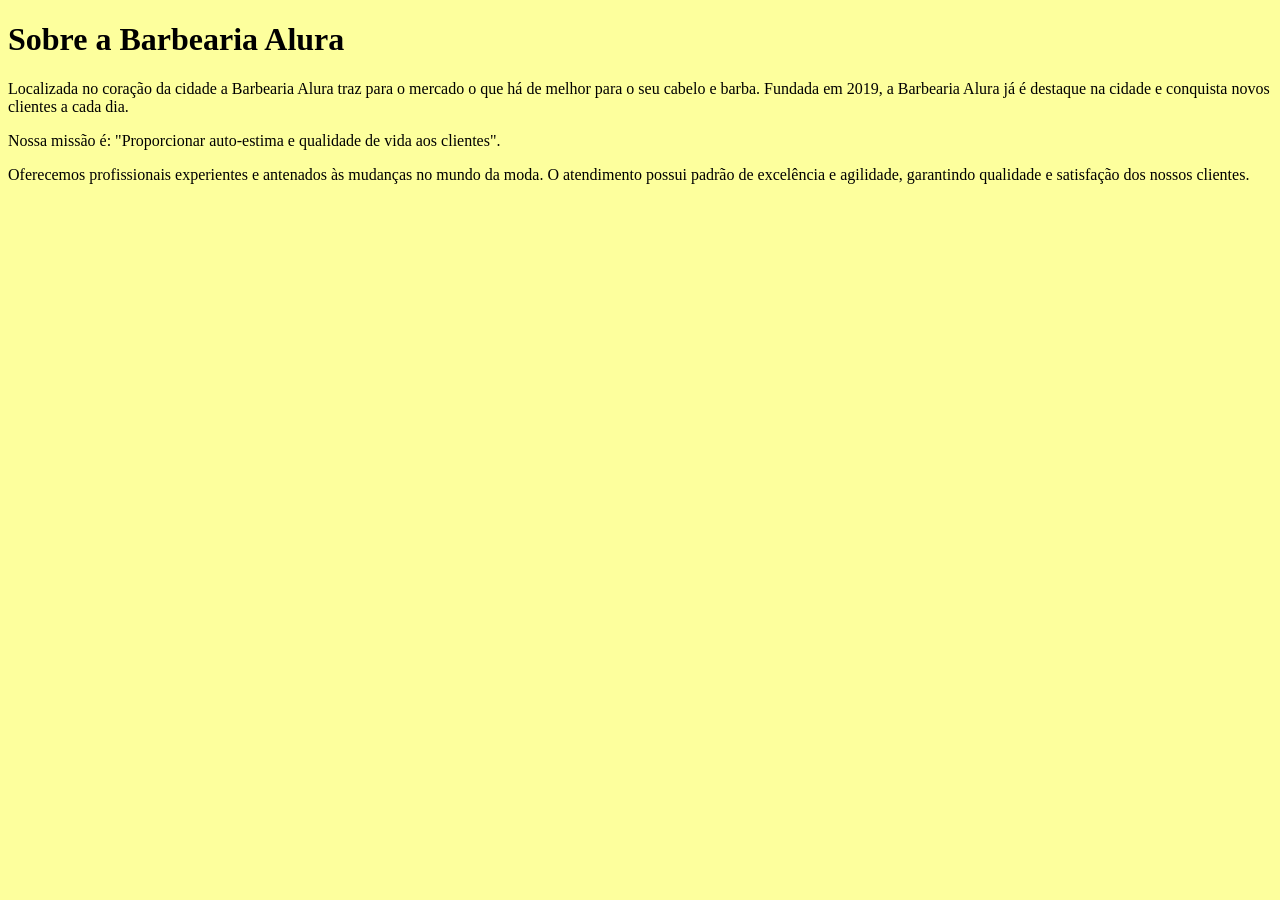
==== index.html @ 3f2ee9db "Add files via upload" ====
<!doctype html>
<html>
<head>
    <meta charset="UTF-8">
    <title>Barbearia Alura</title>
    <style>body {background:#fdff9d;}</style>

</head>


</body><h1>Sobre a Barbearia Alura</h1>

    <p>Localizada no coração da cidade a Barbearia Alura traz para o mercado o que há de melhor para o seu cabelo e barba. Fundada em 2019, a Barbearia Alura já é destaque na cidade e conquista novos clientes a cada dia.</p>
    
   <p> Nossa missão é: "Proporcionar auto-estima e qualidade de vida aos clientes".</p>
    
    <p>Oferecemos profissionais experientes e antenados às mudanças no mundo da moda. O atendimento possui padrão de excelência e agilidade, garantindo qualidade e satisfação dos nossos clientes.</p>

</body>



</html>
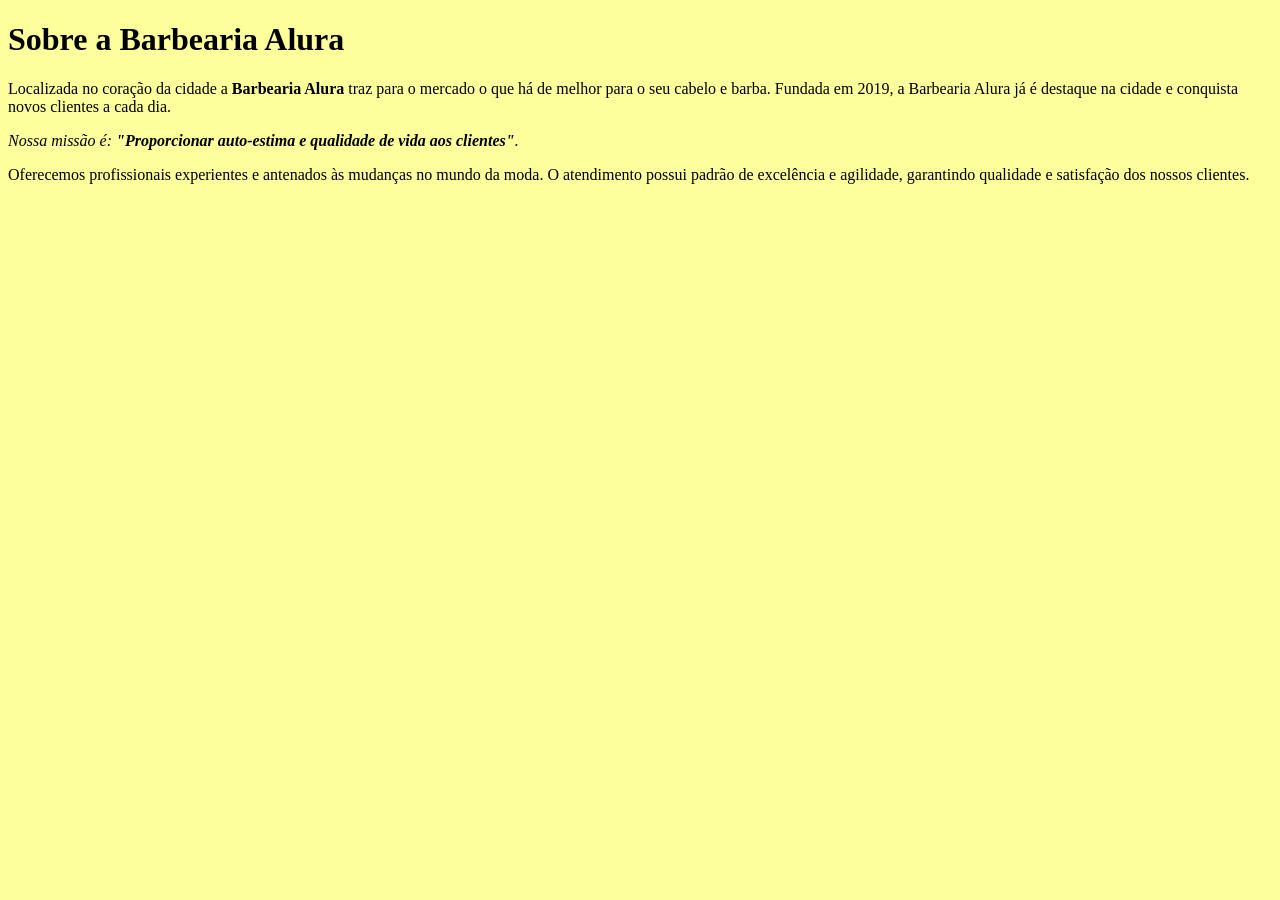
==== commit 9db12647: "Update index.html" ====
--- a/index.html
+++ b/index.html
@@ -1,18 +1,22 @@
 <!doctype html>
-<html>
+<html lang="pt-br">
 <head>
     <meta charset="UTF-8">
     <title>Barbearia Alura</title>
     <style>body {background:#fdff9d;}</style>
-
+    <link rel="stylesheet" href=style.css">
+    <style>
+    
+    </style>
 </head>
 
 
-</body><h1>Sobre a Barbearia Alura</h1>
+</body>
+    <h1>Sobre a Barbearia Alura</h1>
 
-    <p>Localizada no coração da cidade a Barbearia Alura traz para o mercado o que há de melhor para o seu cabelo e barba. Fundada em 2019, a Barbearia Alura já é destaque na cidade e conquista novos clientes a cada dia.</p>
+    <p>Localizada no coração da cidade a <strong>Barbearia Alura</strong> traz para o mercado o que há de melhor para o seu cabelo e barba. Fundada em 2019, a Barbearia Alura já é destaque na cidade e conquista novos clientes a cada dia.</p>
     
-   <p> Nossa missão é: "Proporcionar auto-estima e qualidade de vida aos clientes".</p>
+   <p><em> Nossa missão é: <strong>"Proporcionar auto-estima e qualidade de vida aos clientes"</strong>.</em></p>
     
     <p>Oferecemos profissionais experientes e antenados às mudanças no mundo da moda. O atendimento possui padrão de excelência e agilidade, garantindo qualidade e satisfação dos nossos clientes.</p>
 
@@ -20,4 +24,4 @@
 
 
 
-</html>+</html>
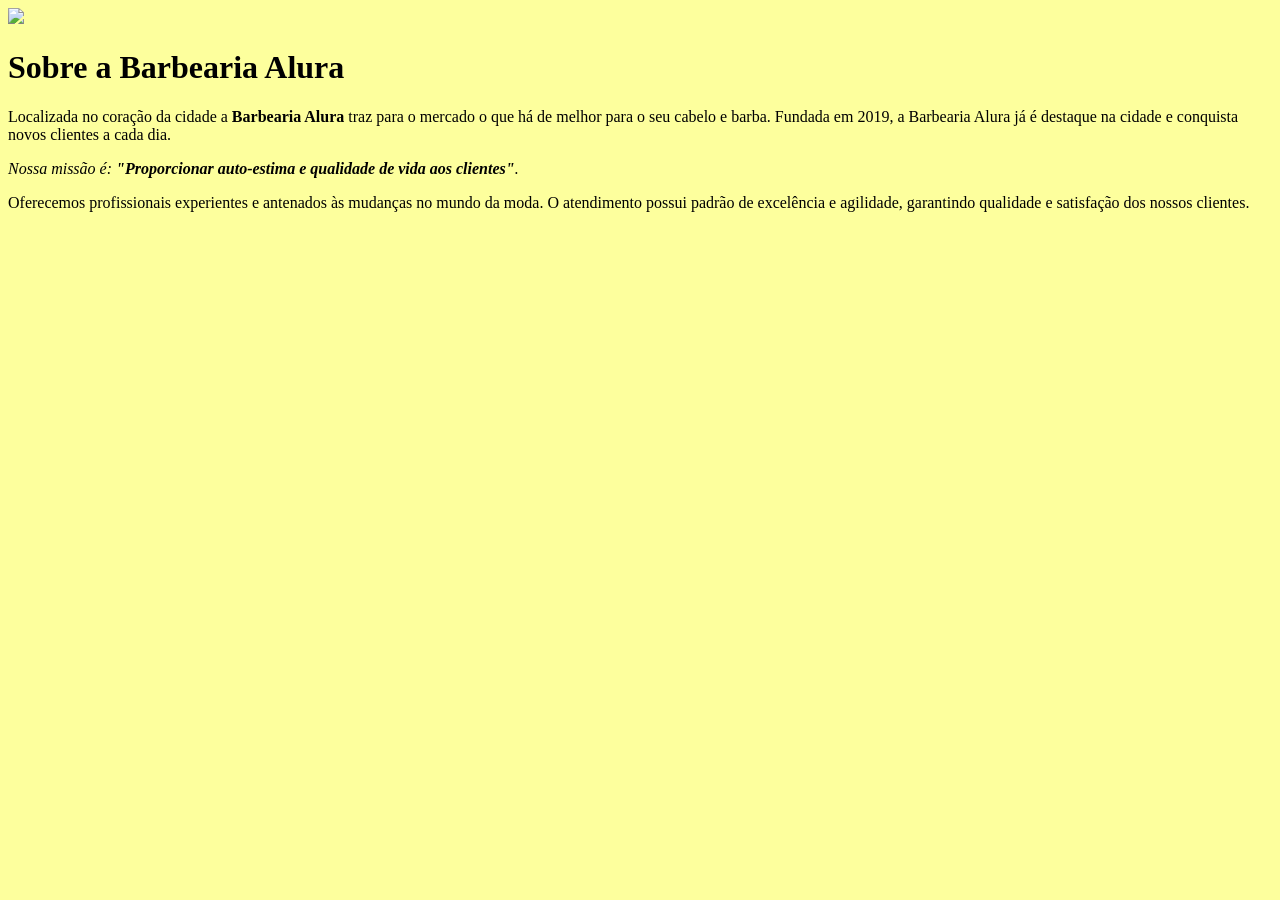
==== commit 034401c2: "Update index.html" ====
--- a/index.html
+++ b/index.html
@@ -11,12 +11,14 @@
 </head>
 
 
-</body>
+<body>
+    <img id="banner" src="/home/escola/Documentos/img/banner.png">
+
     <h1>Sobre a Barbearia Alura</h1>
 
     <p>Localizada no coração da cidade a <strong>Barbearia Alura</strong> traz para o mercado o que há de melhor para o seu cabelo e barba. Fundada em 2019, a Barbearia Alura já é destaque na cidade e conquista novos clientes a cada dia.</p>
     
-   <p><em> Nossa missão é: <strong>"Proporcionar auto-estima e qualidade de vida aos clientes"</strong>.</em></p>
+   <p id="missao"><em> Nossa missão é: <strong>"Proporcionar auto-estima e qualidade de vida aos clientes"</strong>.</em></p>
     
     <p>Oferecemos profissionais experientes e antenados às mudanças no mundo da moda. O atendimento possui padrão de excelência e agilidade, garantindo qualidade e satisfação dos nossos clientes.</p>
 
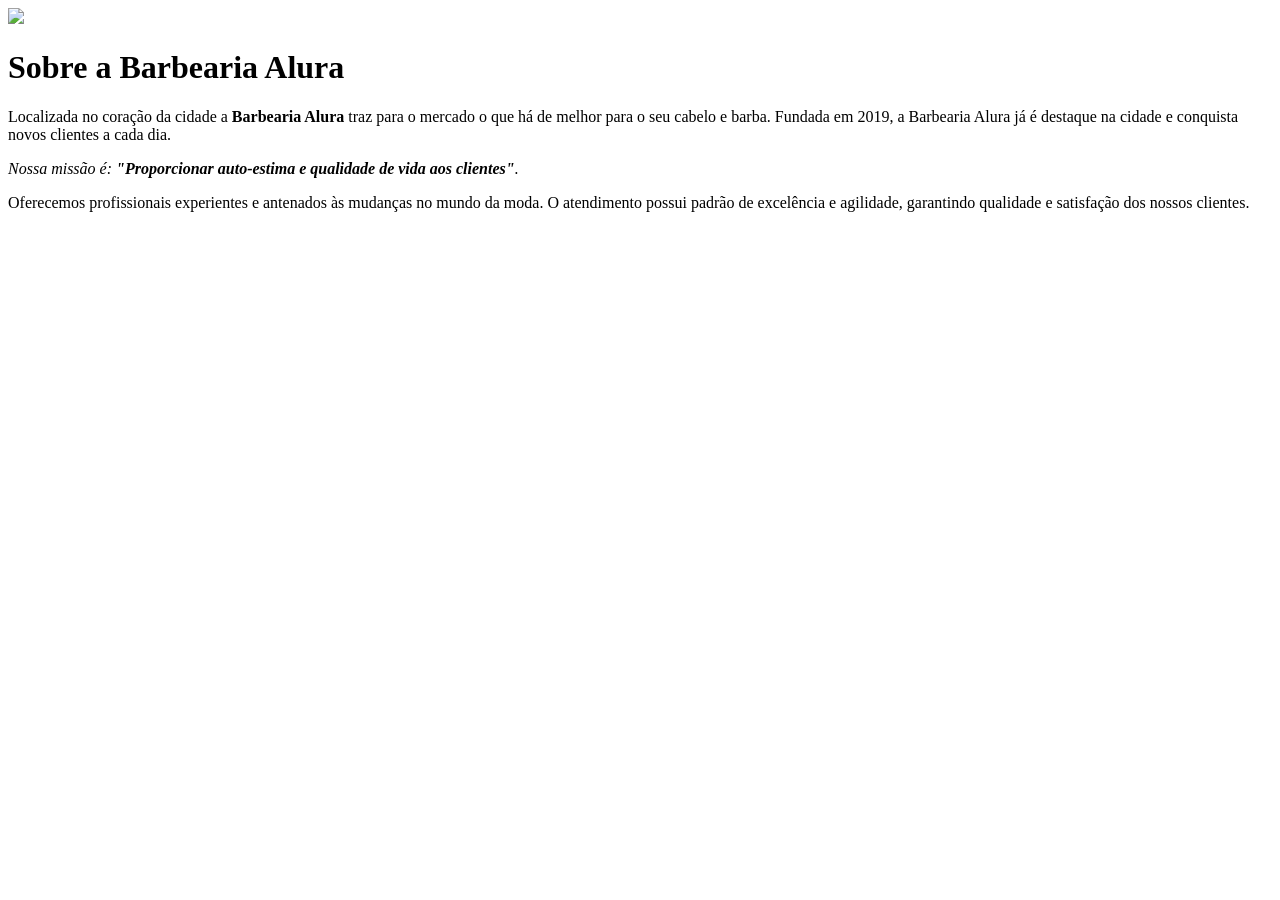
==== commit 434b2d10: "Update index.html" ====
--- a/index.html
+++ b/index.html
@@ -2,9 +2,9 @@
 <html lang="pt-br">
 <head>
     <meta charset="UTF-8">
-    <title>Barbearia Alura</title>
-    <style>body {background:#fdff9d;}</style>
-    <link rel="stylesheet" href=style.css">
+    <title>Barbearia Alura </title>
+  
+    <link rel="stylesheet" href= "style.css">
     <style>
     
     </style>
@@ -12,9 +12,11 @@
 
 
 <body>
-    <img id="banner" src="/home/escola/Documentos/img/banner.png">
+    <img id="banner" src="/home/escola/Documentos/img/banner.jpg">
+    
+    <h1>Sobre a Barbearia Alura </h1>
 
-    <h1>Sobre a Barbearia Alura</h1>
+
 
     <p>Localizada no coração da cidade a <strong>Barbearia Alura</strong> traz para o mercado o que há de melhor para o seu cabelo e barba. Fundada em 2019, a Barbearia Alura já é destaque na cidade e conquista novos clientes a cada dia.</p>
     
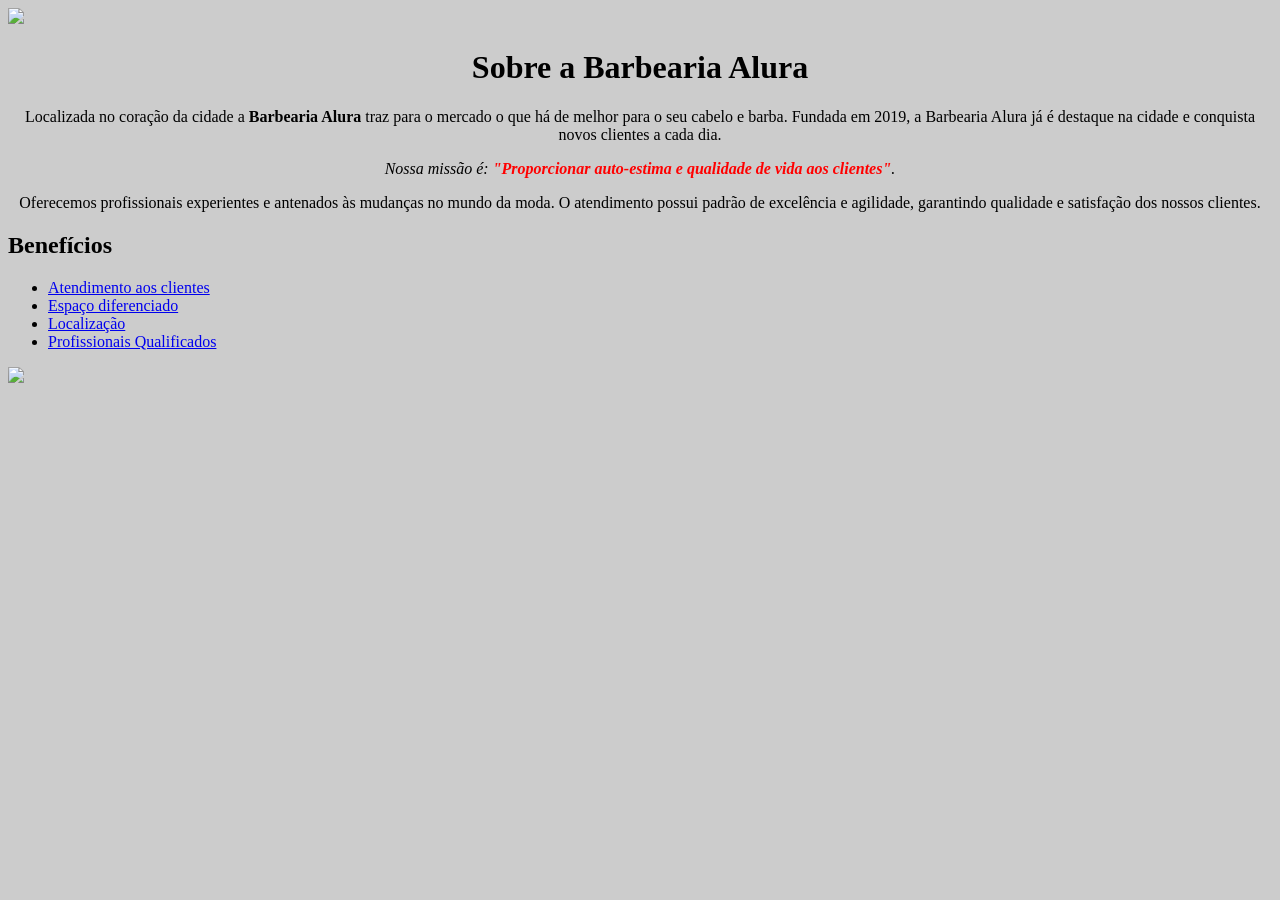
==== commit 7ee25365: "Update index.html" ====
--- a/index.html
+++ b/index.html
@@ -13,17 +13,32 @@
 
 <body>
     <img id="banner" src="/home/escola/Documentos/img/banner.jpg">
+    <div class="principal">
+    <h1>Sobre a Barbearia Alura </h1>
     
-    <h1>Sobre a Barbearia Alura </h1>
+    
 
 
 
     <p>Localizada no coração da cidade a <strong>Barbearia Alura</strong> traz para o mercado o que há de melhor para o seu cabelo e barba. Fundada em 2019, a Barbearia Alura já é destaque na cidade e conquista novos clientes a cada dia.</p>
     
-   <p id="missao"><em> Nossa missão é: <strong>"Proporcionar auto-estima e qualidade de vida aos clientes"</strong>.</em></p>
+   <p class="missao"><em> Nossa missão é: <strong>"Proporcionar auto-estima e qualidade de vida aos clientes"</strong>.</em></p>
     
     <p>Oferecemos profissionais experientes e antenados às mudanças no mundo da moda. O atendimento possui padrão de excelência e agilidade, garantindo qualidade e satisfação dos nossos clientes.</p>
+    </div>
 
+    <div class="beneficios">
+        <h2>Benefícios</h2>
+
+
+        <ul>
+            <li class="itens"><a href="Atendimento_cliente.html"> Atendimento aos clientes</a></li>
+            <li class="itens"><a href="Espaco_diferenciado.html">Espaço diferenciado</a></li>
+            <li class="itens"><a href="Localizacao.html">Localização</a></li>
+            <li class="itens"><a href="Profissionais_qualificados.html">Profissionais Qualificados</a></li>     
+        </ul>
+        <img id="beneficios" src="/home/escola/Documentos/img/beneficios.jpg">
+   
 </body>
 
 
--- a/style.css
+++ b/style.css
@@ -0,0 +1,23 @@
+body {
+    background: #CCCCCC
+}
+
+#banner {
+    width: 100%;
+}
+
+h1 {
+    text-align: center
+}
+
+p {
+    text-align: center;
+}
+
+#missao {
+    font-size: 20px
+}
+
+em strong {
+    color: #FF0000;
+}
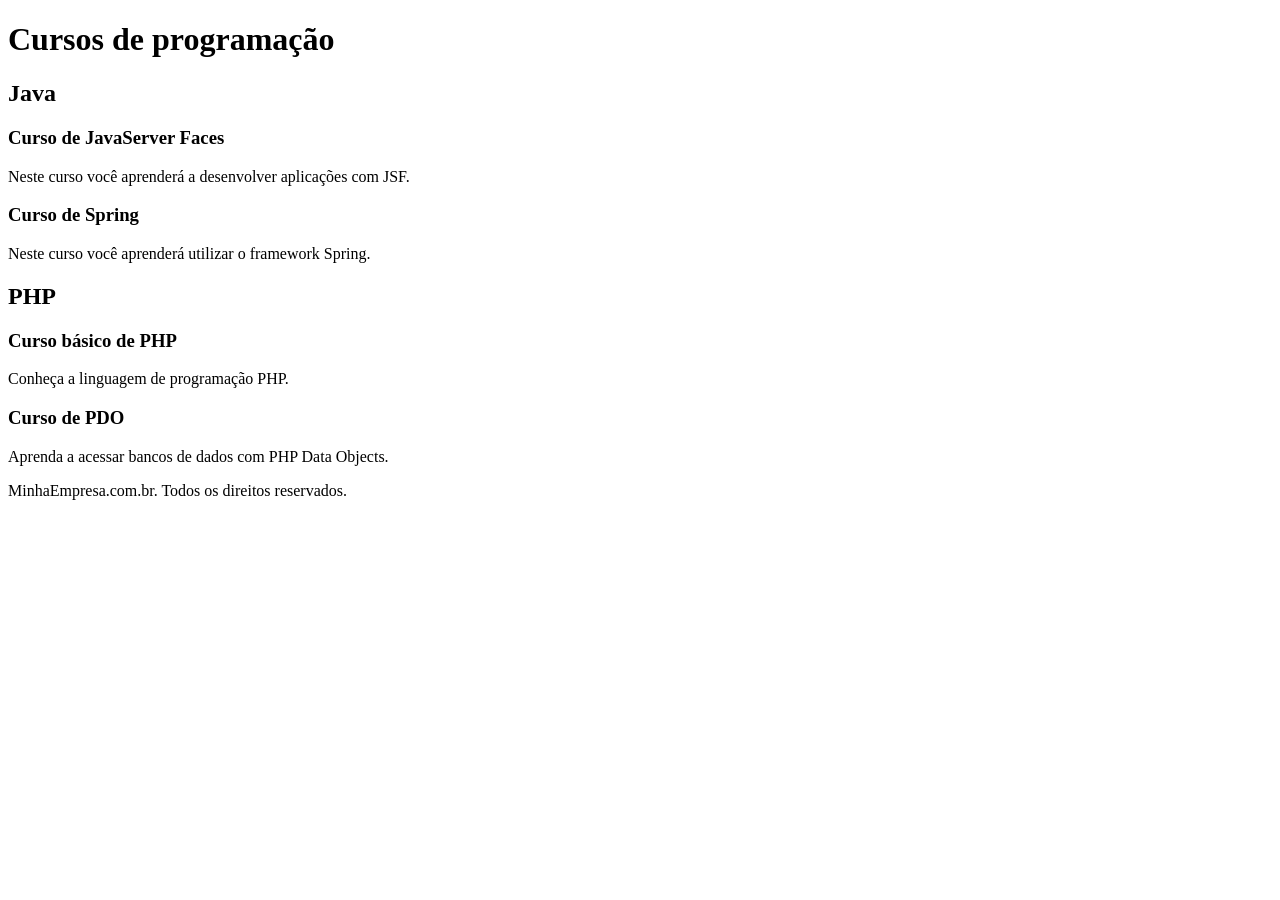
==== commit 763e6e27: "Update index.html" ====
--- a/index.html
+++ b/index.html
@@ -1,46 +1,35 @@
-<!doctype html>
-<html lang="pt-br">
-<head>
-    <meta charset="UTF-8">
-    <title>Barbearia Alura </title>
-  
-    <link rel="stylesheet" href= "style.css">
-    <style>
-    
-    </style>
-</head>
-
-
+<!DOCTYPE html>
+<html>
 <body>
-    <img id="banner" src="/home/escola/Documentos/img/banner.jpg">
-    <div class="principal">
-    <h1>Sobre a Barbearia Alura </h1>
-    
-    
-
-
-
-    <p>Localizada no coração da cidade a <strong>Barbearia Alura</strong> traz para o mercado o que há de melhor para o seu cabelo e barba. Fundada em 2019, a Barbearia Alura já é destaque na cidade e conquista novos clientes a cada dia.</p>
-    
-   <p class="missao"><em> Nossa missão é: <strong>"Proporcionar auto-estima e qualidade de vida aos clientes"</strong>.</em></p>
-    
-    <p>Oferecemos profissionais experientes e antenados às mudanças no mundo da moda. O atendimento possui padrão de excelência e agilidade, garantindo qualidade e satisfação dos nossos clientes.</p>
-    </div>
-
-    <div class="beneficios">
-        <h2>Benefícios</h2>
-
-
-        <ul>
-            <li class="itens"><a href="Atendimento_cliente.html"> Atendimento aos clientes</a></li>
-            <li class="itens"><a href="Espaco_diferenciado.html">Espaço diferenciado</a></li>
-            <li class="itens"><a href="Localizacao.html">Localização</a></li>
-            <li class="itens"><a href="Profissionais_qualificados.html">Profissionais Qualificados</a></li>     
-        </ul>
-        <img id="beneficios" src="/home/escola/Documentos/img/beneficios.jpg">
-   
+    <header>
+        <h1>Cursos de programação</h1>
+    </header>
+    <main>
+        <section>
+            <h2>Java</h2>
+            <article>
+                <h3>Curso de JavaServer Faces</h3>
+                <p>Neste curso você aprenderá a desenvolver aplicações com JSF.</p>
+            </article>
+            <article>
+                <h3>Curso de Spring</h3>
+                <p>Neste curso você aprenderá utilizar o framework Spring.</p>
+            </article>
+        </section>
+        <section>
+            <h2>PHP</h2>
+            <article>
+                <h3>Curso básico de PHP</h3>
+                <p>Conheça a linguagem de programação PHP.</p>
+            </article>
+            <article>
+                <h3>Curso de PDO</h3>
+                <p>Aprenda a acessar bancos de dados com PHP Data Objects.</p>
+            </article>
+        </section>
+    </main>
+    <footer>
+        <p>MinhaEmpresa.com.br. Todos os direitos reservados.</p>
+    </footer>
 </body>
-
-
-
 </html>
